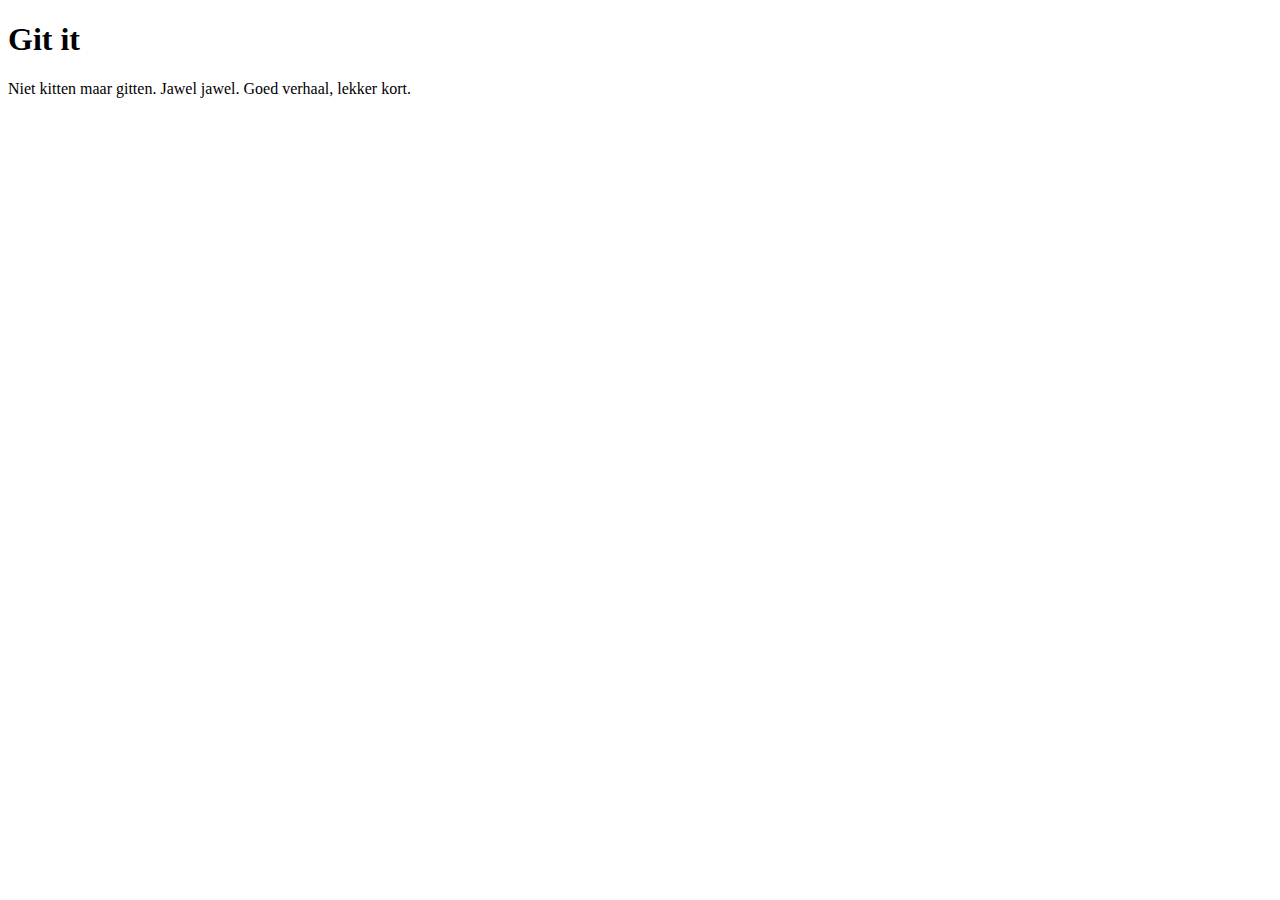
==== index.html @ 7f377015 "inleiding" ====
<!DOCTYPE html>
<html lang="en">
<head>
    <meta charset="UTF-8">
    <link rel="stylesheet" href="styles.css">
    <title>Nep huiswerkopdracht</title>
</head>

<h1>Git it</h1>

<p>Niet kitten maar gitten. Jawel jawel. Goed verhaal, lekker kort.</p>
<body>

</body>
</html>
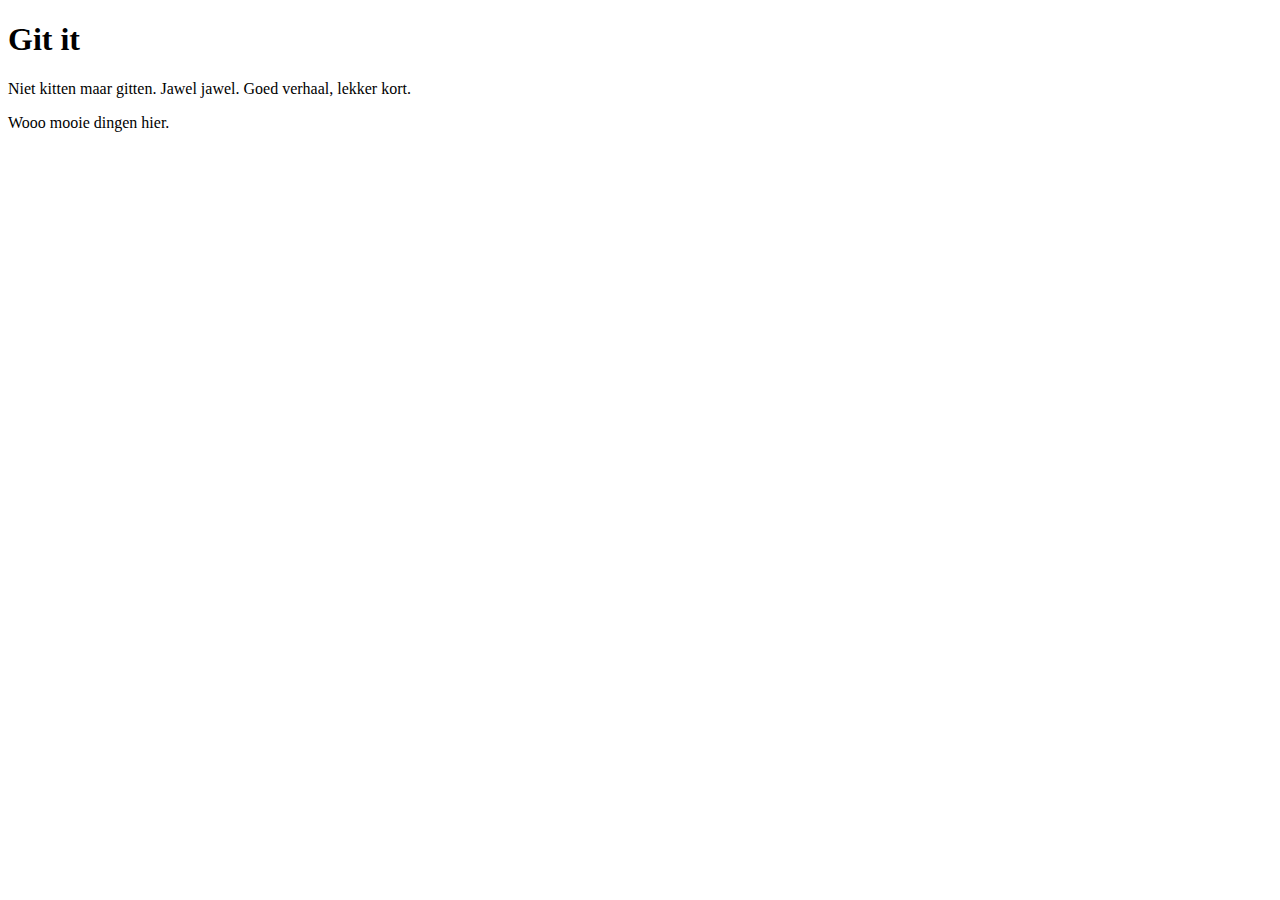
==== commit 75583ae7: "index en pagina 2" ====
--- a/index.html
+++ b/index.html
@@ -9,6 +9,8 @@
 <h1>Git it</h1>
 
 <p>Niet kitten maar gitten. Jawel jawel. Goed verhaal, lekker kort.</p>
+
+<p>Wooo mooie dingen hier.</p>
 <body>
 
 </body>
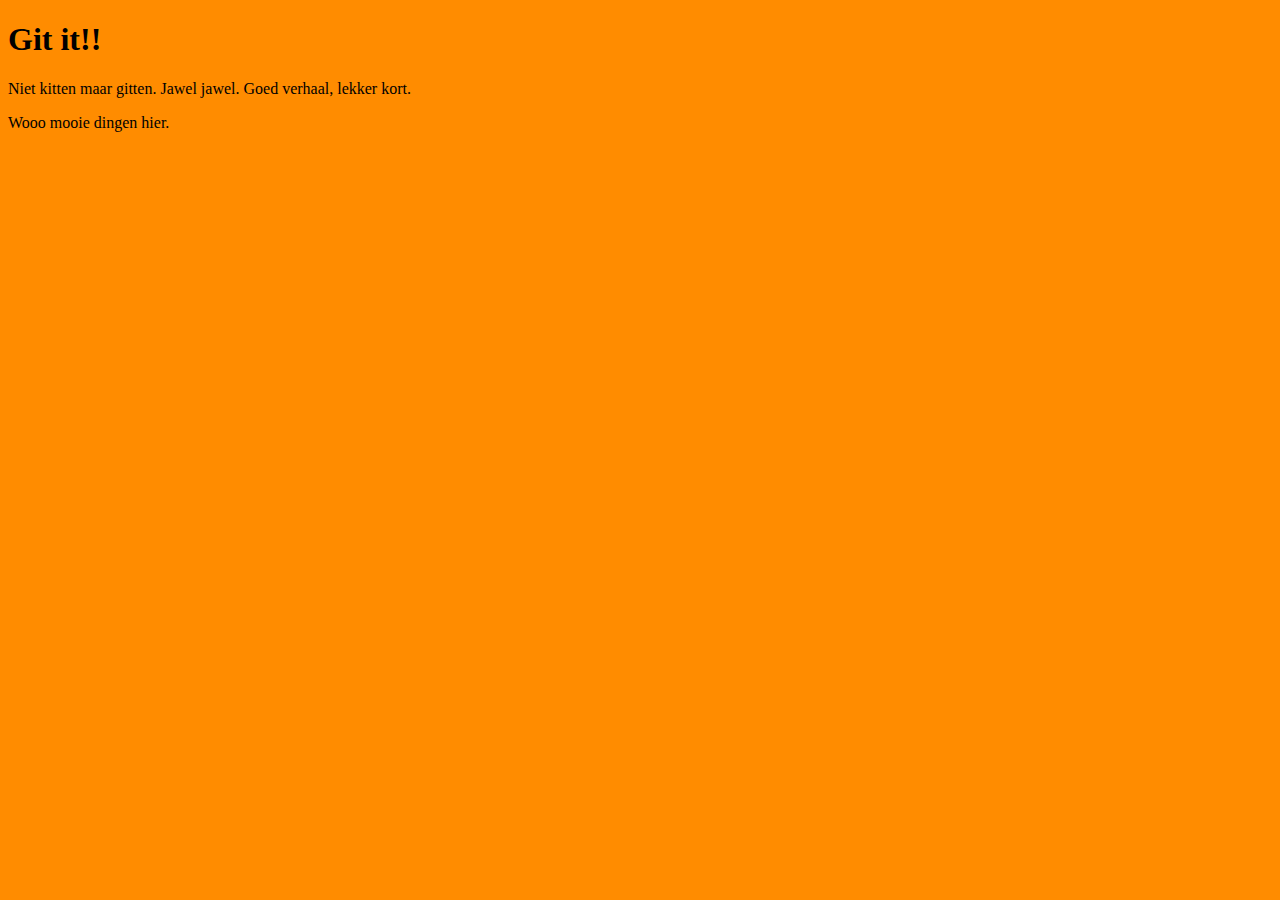
==== commit 1b94f09b: "sessie2" ====
--- a/index.html
+++ b/index.html
@@ -6,7 +6,7 @@
     <title>Nep huiswerkopdracht</title>
 </head>
 
-<h1>Git it</h1>
+<h1>Git it!!</h1>
 
 <p>Niet kitten maar gitten. Jawel jawel. Goed verhaal, lekker kort.</p>
 
--- a/styles.css
+++ b/styles.css
@@ -0,0 +1,4 @@
+body {
+    font-family: "Bauhaus 93";
+    background-color: darkorange;
+}